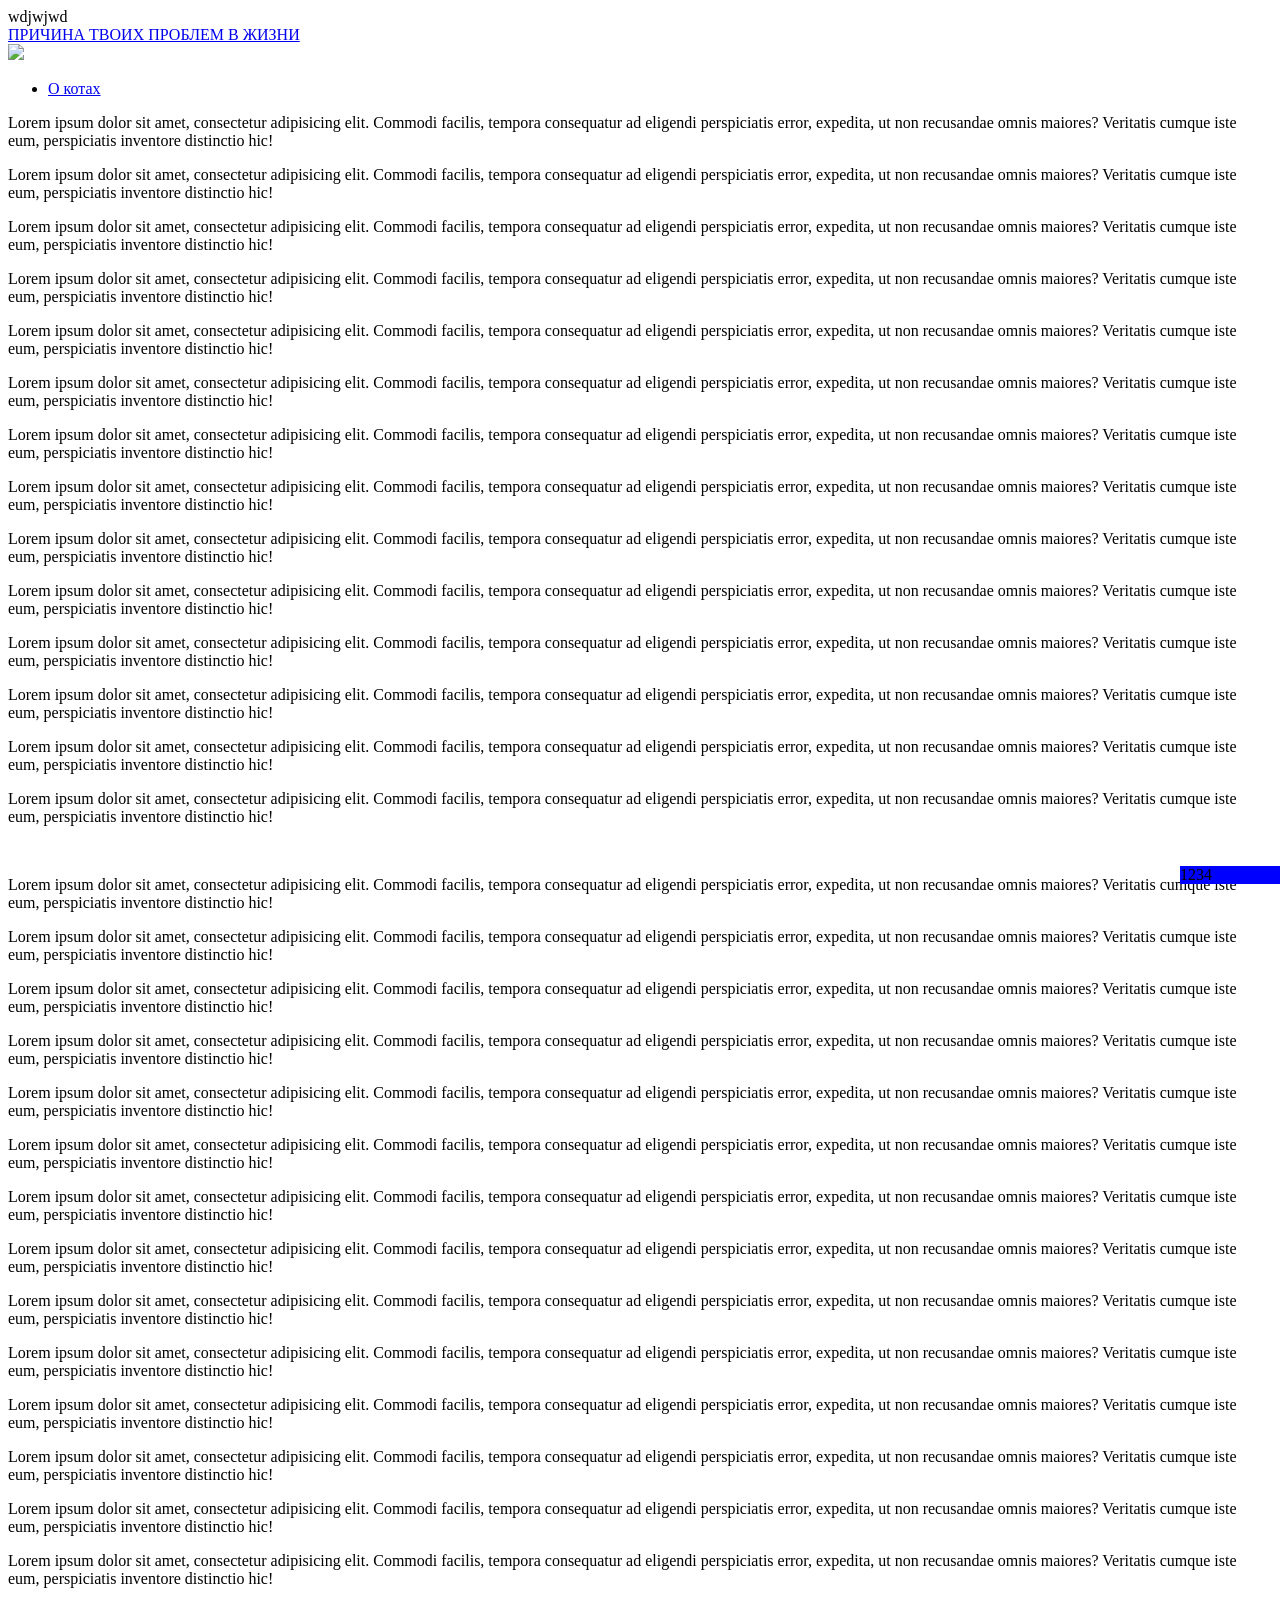
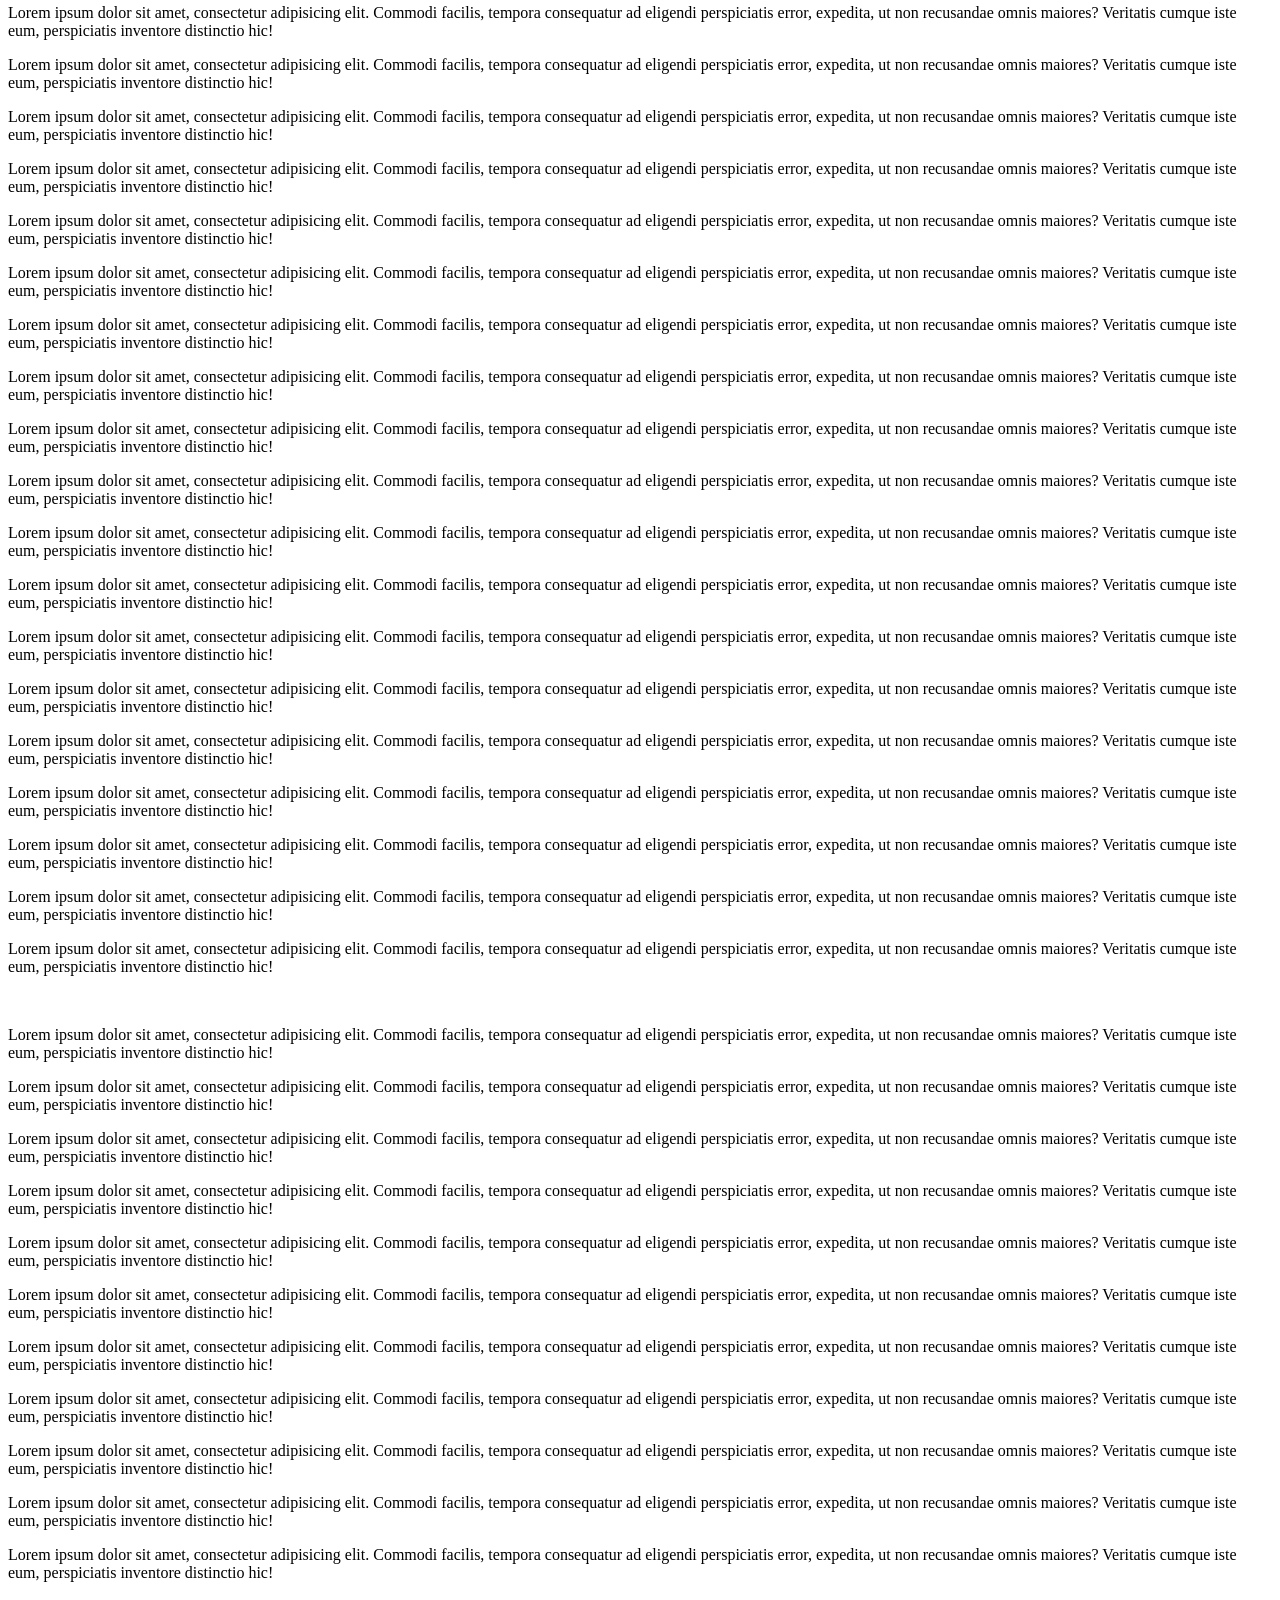
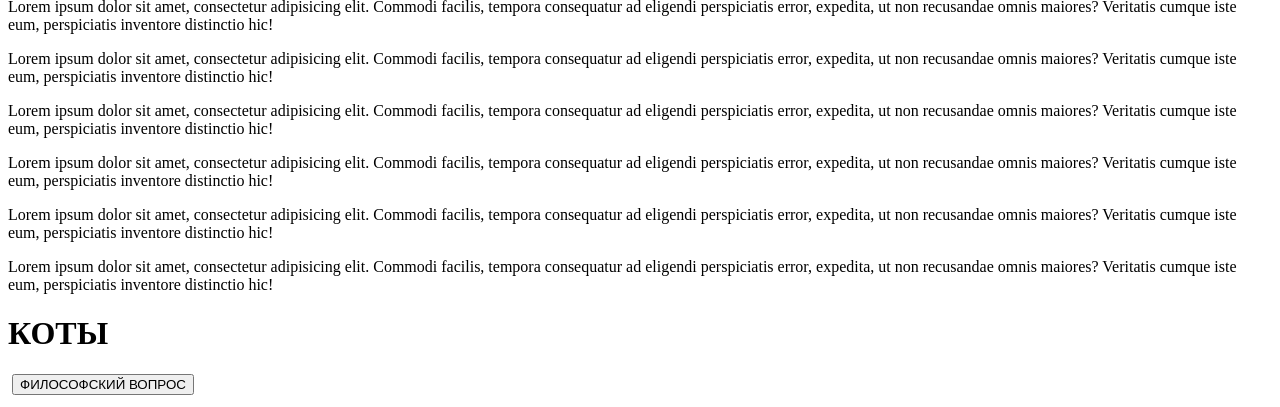
==== index.html @ 0f1e127c "Rename 5.html to index.html" ====
<!DOCTYPE html>
<html lang="ru">
    <head>
        <meta charset="utf-8">
        <link rel="stylesheet" href="../css/5.css">
    </head>

    <body>
        <div class="one">
            wdjwjwd<br>
            <a class="link" href="https://otvet.mail.ru/question/270391280" target="_blank" >ПРИЧИНА ТВОИХ ПРОБЛЕМ В ЖИЗНИ</a>
        </div>

        <div class="five"></div>

        <div class="six">
            <p style="background-color: blue; width: 100px; position: absolute; right: 0; bottom: 0;">1234</p>
        </div>

        <div class="sticky">
            <img src="../img/e6d46db305a61696ee3ba71b4cf4462c.jpg">
        </div>


        <div class="two">
            <ul>
                <li><a href="#link1">О котах</a></li>
            </ul>
            <p>Lorem ipsum dolor sit amet, consectetur adipisicing elit. Commodi facilis, tempora consequatur ad eligendi perspiciatis error, expedita, ut non recusandae omnis maiores? Veritatis cumque iste eum, perspiciatis inventore distinctio hic!</p>
            <p>Lorem ipsum dolor sit amet, consectetur adipisicing elit. Commodi facilis, tempora consequatur ad eligendi perspiciatis error, expedita, ut non recusandae omnis maiores? Veritatis cumque iste eum, perspiciatis inventore distinctio hic!</p>
            <p>Lorem ipsum dolor sit amet, consectetur adipisicing elit. Commodi facilis, tempora consequatur ad eligendi perspiciatis error, expedita, ut non recusandae omnis maiores? Veritatis cumque iste eum, perspiciatis inventore distinctio hic!</p>
            <p>Lorem ipsum dolor sit amet, consectetur adipisicing elit. Commodi facilis, tempora consequatur ad eligendi perspiciatis error, expedita, ut non recusandae omnis maiores? Veritatis cumque iste eum, perspiciatis inventore distinctio hic!</p>
            <p>Lorem ipsum dolor sit amet, consectetur adipisicing elit. Commodi facilis, tempora consequatur ad eligendi perspiciatis error, expedita, ut non recusandae omnis maiores? Veritatis cumque iste eum, perspiciatis inventore distinctio hic!</p>
            <p>Lorem ipsum dolor sit amet, consectetur adipisicing elit. Commodi facilis, tempora consequatur ad eligendi perspiciatis error, expedita, ut non recusandae omnis maiores? Veritatis cumque iste eum, perspiciatis inventore distinctio hic!</p>
        </div>

        <div class="div_1"></div>

            <p>Lorem ipsum dolor sit amet, consectetur adipisicing elit. Commodi facilis, tempora consequatur ad eligendi perspiciatis error, expedita, ut non recusandae omnis maiores? Veritatis cumque iste eum, perspiciatis inventore distinctio hic!</p>
            <p>Lorem ipsum dolor sit amet, consectetur adipisicing elit. Commodi facilis, tempora consequatur ad eligendi perspiciatis error, expedita, ut non recusandae omnis maiores? Veritatis cumque iste eum, perspiciatis inventore distinctio hic!</p>
            <p>Lorem ipsum dolor sit amet, consectetur adipisicing elit. Commodi facilis, tempora consequatur ad eligendi perspiciatis error, expedita, ut non recusandae omnis maiores? Veritatis cumque iste eum, perspiciatis inventore distinctio hic!</p>
            <p>Lorem ipsum dolor sit amet, consectetur adipisicing elit. Commodi facilis, tempora consequatur ad eligendi perspiciatis error, expedita, ut non recusandae omnis maiores? Veritatis cumque iste eum, perspiciatis inventore distinctio hic!</p>
            <p>Lorem ipsum dolor sit amet, consectetur adipisicing elit. Commodi facilis, tempora consequatur ad eligendi perspiciatis error, expedita, ut non recusandae omnis maiores? Veritatis cumque iste eum, perspiciatis inventore distinctio hic!</p>
            <p>Lorem ipsum dolor sit amet, consectetur adipisicing elit. Commodi facilis, tempora consequatur ad eligendi perspiciatis error, expedita, ut non recusandae omnis maiores? Veritatis cumque iste eum, perspiciatis inventore distinctio hic!</p>
            <p>Lorem ipsum dolor sit amet, consectetur adipisicing elit. Commodi facilis, tempora consequatur ad eligendi perspiciatis error, expedita, ut non recusandae omnis maiores? Veritatis cumque iste eum, perspiciatis inventore distinctio hic!</p>
            <p>Lorem ipsum dolor sit amet, consectetur adipisicing elit. Commodi facilis, tempora consequatur ad eligendi perspiciatis error, expedita, ut non recusandae omnis maiores? Veritatis cumque iste eum, perspiciatis inventore distinctio hic!</p>

            <picture class="three">
                <source media="(min-width: 789px)" type="image/png" srcset="../img/072effad6528ad1cf2f748d0601a3659.jpg">
                <img class="four" src="../img/i.webp">
            </picture>
            
            <p>Lorem ipsum dolor sit amet, consectetur adipisicing elit. Commodi facilis, tempora consequatur ad eligendi perspiciatis error, expedita, ut non recusandae omnis maiores? Veritatis cumque iste eum, perspiciatis inventore distinctio hic!</p>
            <p>Lorem ipsum dolor sit amet, consectetur adipisicing elit. Commodi facilis, tempora consequatur ad eligendi perspiciatis error, expedita, ut non recusandae omnis maiores? Veritatis cumque iste eum, perspiciatis inventore distinctio hic!</p>
            <p>Lorem ipsum dolor sit amet, consectetur adipisicing elit. Commodi facilis, tempora consequatur ad eligendi perspiciatis error, expedita, ut non recusandae omnis maiores? Veritatis cumque iste eum, perspiciatis inventore distinctio hic!</p>
            <p>Lorem ipsum dolor sit amet, consectetur adipisicing elit. Commodi facilis, tempora consequatur ad eligendi perspiciatis error, expedita, ut non recusandae omnis maiores? Veritatis cumque iste eum, perspiciatis inventore distinctio hic!</p>
            <p>Lorem ipsum dolor sit amet, consectetur adipisicing elit. Commodi facilis, tempora consequatur ad eligendi perspiciatis error, expedita, ut non recusandae omnis maiores? Veritatis cumque iste eum, perspiciatis inventore distinctio hic!</p>
            <p>Lorem ipsum dolor sit amet, consectetur adipisicing elit. Commodi facilis, tempora consequatur ad eligendi perspiciatis error, expedita, ut non recusandae omnis maiores? Veritatis cumque iste eum, perspiciatis inventore distinctio hic!</p>
            <p>Lorem ipsum dolor sit amet, consectetur adipisicing elit. Commodi facilis, tempora consequatur ad eligendi perspiciatis error, expedita, ut non recusandae omnis maiores? Veritatis cumque iste eum, perspiciatis inventore distinctio hic!</p>
            <p>Lorem ipsum dolor sit amet, consectetur adipisicing elit. Commodi facilis, tempora consequatur ad eligendi perspiciatis error, expedita, ut non recusandae omnis maiores? Veritatis cumque iste eum, perspiciatis inventore distinctio hic!</p>
            <p>Lorem ipsum dolor sit amet, consectetur adipisicing elit. Commodi facilis, tempora consequatur ad eligendi perspiciatis error, expedita, ut non recusandae omnis maiores? Veritatis cumque iste eum, perspiciatis inventore distinctio hic!</p>
            <p>Lorem ipsum dolor sit amet, consectetur adipisicing elit. Commodi facilis, tempora consequatur ad eligendi perspiciatis error, expedita, ut non recusandae omnis maiores? Veritatis cumque iste eum, perspiciatis inventore distinctio hic!</p>
            <p>Lorem ipsum dolor sit amet, consectetur adipisicing elit. Commodi facilis, tempora consequatur ad eligendi perspiciatis error, expedita, ut non recusandae omnis maiores? Veritatis cumque iste eum, perspiciatis inventore distinctio hic!</p>
            <p>Lorem ipsum dolor sit amet, consectetur adipisicing elit. Commodi facilis, tempora consequatur ad eligendi perspiciatis error, expedita, ut non recusandae omnis maiores? Veritatis cumque iste eum, perspiciatis inventore distinctio hic!</p>
            <p>Lorem ipsum dolor sit amet, consectetur adipisicing elit. Commodi facilis, tempora consequatur ad eligendi perspiciatis error, expedita, ut non recusandae omnis maiores? Veritatis cumque iste eum, perspiciatis inventore distinctio hic!</p>
            <p>Lorem ipsum dolor sit amet, consectetur adipisicing elit. Commodi facilis, tempora consequatur ad eligendi perspiciatis error, expedita, ut non recusandae omnis maiores? Veritatis cumque iste eum, perspiciatis inventore distinctio hic!</p>
            <p>Lorem ipsum dolor sit amet, consectetur adipisicing elit. Commodi facilis, tempora consequatur ad eligendi perspiciatis error, expedita, ut non recusandae omnis maiores? Veritatis cumque iste eum, perspiciatis inventore distinctio hic!</p>
            <p>Lorem ipsum dolor sit amet, consectetur adipisicing elit. Commodi facilis, tempora consequatur ad eligendi perspiciatis error, expedita, ut non recusandae omnis maiores? Veritatis cumque iste eum, perspiciatis inventore distinctio hic!</p>
            <p>Lorem ipsum dolor sit amet, consectetur adipisicing elit. Commodi facilis, tempora consequatur ad eligendi perspiciatis error, expedita, ut non recusandae omnis maiores? Veritatis cumque iste eum, perspiciatis inventore distinctio hic!</p>
            <p>Lorem ipsum dolor sit amet, consectetur adipisicing elit. Commodi facilis, tempora consequatur ad eligendi perspiciatis error, expedita, ut non recusandae omnis maiores? Veritatis cumque iste eum, perspiciatis inventore distinctio hic!</p>
            <p>Lorem ipsum dolor sit amet, consectetur adipisicing elit. Commodi facilis, tempora consequatur ad eligendi perspiciatis error, expedita, ut non recusandae omnis maiores? Veritatis cumque iste eum, perspiciatis inventore distinctio hic!</p>
            <p>Lorem ipsum dolor sit amet, consectetur adipisicing elit. Commodi facilis, tempora consequatur ad eligendi perspiciatis error, expedita, ut non recusandae omnis maiores? Veritatis cumque iste eum, perspiciatis inventore distinctio hic!</p>
            <p>Lorem ipsum dolor sit amet, consectetur adipisicing elit. Commodi facilis, tempora consequatur ad eligendi perspiciatis error, expedita, ut non recusandae omnis maiores? Veritatis cumque iste eum, perspiciatis inventore distinctio hic!</p>
            <p>Lorem ipsum dolor sit amet, consectetur adipisicing elit. Commodi facilis, tempora consequatur ad eligendi perspiciatis error, expedita, ut non recusandae omnis maiores? Veritatis cumque iste eum, perspiciatis inventore distinctio hic!</p>
            <p>Lorem ipsum dolor sit amet, consectetur adipisicing elit. Commodi facilis, tempora consequatur ad eligendi perspiciatis error, expedita, ut non recusandae omnis maiores? Veritatis cumque iste eum, perspiciatis inventore distinctio hic!</p>
            <p>Lorem ipsum dolor sit amet, consectetur adipisicing elit. Commodi facilis, tempora consequatur ad eligendi perspiciatis error, expedita, ut non recusandae omnis maiores? Veritatis cumque iste eum, perspiciatis inventore distinctio hic!</p>
            <p>Lorem ipsum dolor sit amet, consectetur adipisicing elit. Commodi facilis, tempora consequatur ad eligendi perspiciatis error, expedita, ut non recusandae omnis maiores? Veritatis cumque iste eum, perspiciatis inventore distinctio hic!</p>
            <p>Lorem ipsum dolor sit amet, consectetur adipisicing elit. Commodi facilis, tempora consequatur ad eligendi perspiciatis error, expedita, ut non recusandae omnis maiores? Veritatis cumque iste eum, perspiciatis inventore distinctio hic!</p>
            <p>Lorem ipsum dolor sit amet, consectetur adipisicing elit. Commodi facilis, tempora consequatur ad eligendi perspiciatis error, expedita, ut non recusandae omnis maiores? Veritatis cumque iste eum, perspiciatis inventore distinctio hic!</p>
            <p>Lorem ipsum dolor sit amet, consectetur adipisicing elit. Commodi facilis, tempora consequatur ad eligendi perspiciatis error, expedita, ut non recusandae omnis maiores? Veritatis cumque iste eum, perspiciatis inventore distinctio hic!</p>
            <p>Lorem ipsum dolor sit amet, consectetur adipisicing elit. Commodi facilis, tempora consequatur ad eligendi perspiciatis error, expedita, ut non recusandae omnis maiores? Veritatis cumque iste eum, perspiciatis inventore distinctio hic!</p>
            <p>Lorem ipsum dolor sit amet, consectetur adipisicing elit. Commodi facilis, tempora consequatur ad eligendi perspiciatis error, expedita, ut non recusandae omnis maiores? Veritatis cumque iste eum, perspiciatis inventore distinctio hic!</p>
            <p>Lorem ipsum dolor sit amet, consectetur adipisicing elit. Commodi facilis, tempora consequatur ad eligendi perspiciatis error, expedita, ut non recusandae omnis maiores? Veritatis cumque iste eum, perspiciatis inventore distinctio hic!</p>
            <p>Lorem ipsum dolor sit amet, consectetur adipisicing elit. Commodi facilis, tempora consequatur ad eligendi perspiciatis error, expedita, ut non recusandae omnis maiores? Veritatis cumque iste eum, perspiciatis inventore distinctio hic!</p>
            <p>Lorem ipsum dolor sit amet, consectetur adipisicing elit. Commodi facilis, tempora consequatur ad eligendi perspiciatis error, expedita, ut non recusandae omnis maiores? Veritatis cumque iste eum, perspiciatis inventore distinctio hic!</p>
            <picture class="img">
                <source media="(min-width: 780px)" type="image/png" srcset="../img/76d8dcd7cc10d5cfebeb455671203847.jpg">
                <img src="../img/072effad6528ad1cf2f748d0601a3659.jpg">
            </picture>
            <p>Lorem ipsum dolor sit amet, consectetur adipisicing elit. Commodi facilis, tempora consequatur ad eligendi perspiciatis error, expedita, ut non recusandae omnis maiores? Veritatis cumque iste eum, perspiciatis inventore distinctio hic!</p>
            <p>Lorem ipsum dolor sit amet, consectetur adipisicing elit. Commodi facilis, tempora consequatur ad eligendi perspiciatis error, expedita, ut non recusandae omnis maiores? Veritatis cumque iste eum, perspiciatis inventore distinctio hic!</p>
            <p>Lorem ipsum dolor sit amet, consectetur adipisicing elit. Commodi facilis, tempora consequatur ad eligendi perspiciatis error, expedita, ut non recusandae omnis maiores? Veritatis cumque iste eum, perspiciatis inventore distinctio hic!</p>
            <p>Lorem ipsum dolor sit amet, consectetur adipisicing elit. Commodi facilis, tempora consequatur ad eligendi perspiciatis error, expedita, ut non recusandae omnis maiores? Veritatis cumque iste eum, perspiciatis inventore distinctio hic!</p>
            <p>Lorem ipsum dolor sit amet, consectetur adipisicing elit. Commodi facilis, tempora consequatur ad eligendi perspiciatis error, expedita, ut non recusandae omnis maiores? Veritatis cumque iste eum, perspiciatis inventore distinctio hic!</p>
            <p>Lorem ipsum dolor sit amet, consectetur adipisicing elit. Commodi facilis, tempora consequatur ad eligendi perspiciatis error, expedita, ut non recusandae omnis maiores? Veritatis cumque iste eum, perspiciatis inventore distinctio hic!</p>
            <p>Lorem ipsum dolor sit amet, consectetur adipisicing elit. Commodi facilis, tempora consequatur ad eligendi perspiciatis error, expedita, ut non recusandae omnis maiores? Veritatis cumque iste eum, perspiciatis inventore distinctio hic!</p>
            <p>Lorem ipsum dolor sit amet, consectetur adipisicing elit. Commodi facilis, tempora consequatur ad eligendi perspiciatis error, expedita, ut non recusandae omnis maiores? Veritatis cumque iste eum, perspiciatis inventore distinctio hic!</p>
            <p>Lorem ipsum dolor sit amet, consectetur adipisicing elit. Commodi facilis, tempora consequatur ad eligendi perspiciatis error, expedita, ut non recusandae omnis maiores? Veritatis cumque iste eum, perspiciatis inventore distinctio hic!</p>
            <p>Lorem ipsum dolor sit amet, consectetur adipisicing elit. Commodi facilis, tempora consequatur ad eligendi perspiciatis error, expedita, ut non recusandae omnis maiores? Veritatis cumque iste eum, perspiciatis inventore distinctio hic!</p>
            <p>Lorem ipsum dolor sit amet, consectetur adipisicing elit. Commodi facilis, tempora consequatur ad eligendi perspiciatis error, expedita, ut non recusandae omnis maiores? Veritatis cumque iste eum, perspiciatis inventore distinctio hic!</p>
            <p>Lorem ipsum dolor sit amet, consectetur adipisicing elit. Commodi facilis, tempora consequatur ad eligendi perspiciatis error, expedita, ut non recusandae omnis maiores? Veritatis cumque iste eum, perspiciatis inventore distinctio hic!</p>
            <p>Lorem ipsum dolor sit amet, consectetur adipisicing elit. Commodi facilis, tempora consequatur ad eligendi perspiciatis error, expedita, ut non recusandae omnis maiores? Veritatis cumque iste eum, perspiciatis inventore distinctio hic!</p>
            <p>Lorem ipsum dolor sit amet, consectetur adipisicing elit. Commodi facilis, tempora consequatur ad eligendi perspiciatis error, expedita, ut non recusandae omnis maiores? Veritatis cumque iste eum, perspiciatis inventore distinctio hic!</p>
            <p>Lorem ipsum dolor sit amet, consectetur adipisicing elit. Commodi facilis, tempora consequatur ad eligendi perspiciatis error, expedita, ut non recusandae omnis maiores? Veritatis cumque iste eum, perspiciatis inventore distinctio hic!</p>
            <p>Lorem ipsum dolor sit amet, consectetur adipisicing elit. Commodi facilis, tempora consequatur ad eligendi perspiciatis error, expedita, ut non recusandae omnis maiores? Veritatis cumque iste eum, perspiciatis inventore distinctio hic!</p>
            <p>Lorem ipsum dolor sit amet, consectetur adipisicing elit. Commodi facilis, tempora consequatur ad eligendi perspiciatis error, expedita, ut non recusandae omnis maiores? Veritatis cumque iste eum, perspiciatis inventore distinctio hic!</p>
            <h1 id="link1">КОТЫ</h1>
            <picture>
                <source media="(min-width: 780px)" type="image/webp" srcset="../img/i(2).webp">
                <source media="(max-width: 780px)" type="image/png" srcset="../img/e6d46db305a61696ee3ba71b4cf4462c.jpg" title="ТЫ ВИДИШЬ ЖУКА? ЭТО ЗНАЧИТ, ЧТО БРАУЗЕР ПОДДЕРЖИВАЕТ КАРТИНКУ ФОРМАТА JPG И ТЫ ОТКРЫЛ ЭТОТ САЙТ С ТЕЛЕФОНА. ТЕБЕ ЭТО НИ О ЧЕМ НЕ ГОВОРИТ, НО МНЕ ПРИШЛОСЬ ПОКОПАТЬСЯ В ИНТЕРНЕТЕ РАДИ ЭТОЙ ИНФЫ. КСТА КОД С КАРТИНКАМИ У МЕНЯ ЗАНЯЛ 5 СТРОК. И НЕ УДИВЛЯЙСЯ ТЕКСТУ НА ЛАТИНСКОМ ЯЗЫКЕ. Я САМА В АФИГЕ ОТ ТОГО, ЧТО МОЖНО В КОДЕ НАПИСАТЬ LOREM И ВЫЙДЕТ ПРЕДЛОЖЕНИЕ НА ЛАТИНСКОМ.">
                <img src="../img/e6d46db305a61696ee3ba71b4cf4462c.jpg" alt="" title="ТЫ ВИДИШЬ КОРИЦУ? ЭТО ЗНАЧИТ, ЧТО БРАУЗЕР ПОДДЕРЖИВАЕТ КАРТИНКУ ФОРМАТА WEBP И ТЫ ОТКРЫЛ ЭТОТ САЙТ С КОМПА. ТЕБЕ ЭТО НИ О ЧЕМ НЕ ГОВОРИТ, НО МНЕ ПРИШЛОСЬ ПОКОПАТЬСЯ В ИНТЕРНЕТЕ РАДИ ЭТОЙ ИНФЫ. КСТА КОД С КАРТИНКАМИ У МЕНЯ ЗАНЯЛ 5 СТРОК. И НЕ УДИВЛЯЙСЯ ТЕКСТУ НА ЛАТИНСКОМ ЯЗЫКЕ. Я САМА В АФИГЕ ОТ ТОГО, ЧТО МОЖНО В КОДЕ НАПИСАТЬ LOREM И ВЫЙДЕТ ПРЕДЛОЖЕНИЕ НА ЛАТИНСКОМ.">
            </picture>
        </div>

        <a href="https://otvet.mail.ru/question/270422244" target="_blank" style="text-decoration: none;" title="НАЖМИ ЧТОБЫ УВИДЕТЬ ФИЛОСФСКИЙ ВОПРОС">
            <button class='button'>ФИЛОСОФСКИЙ ВОПРОС</button>
        </a>

    





    </body>




</html>
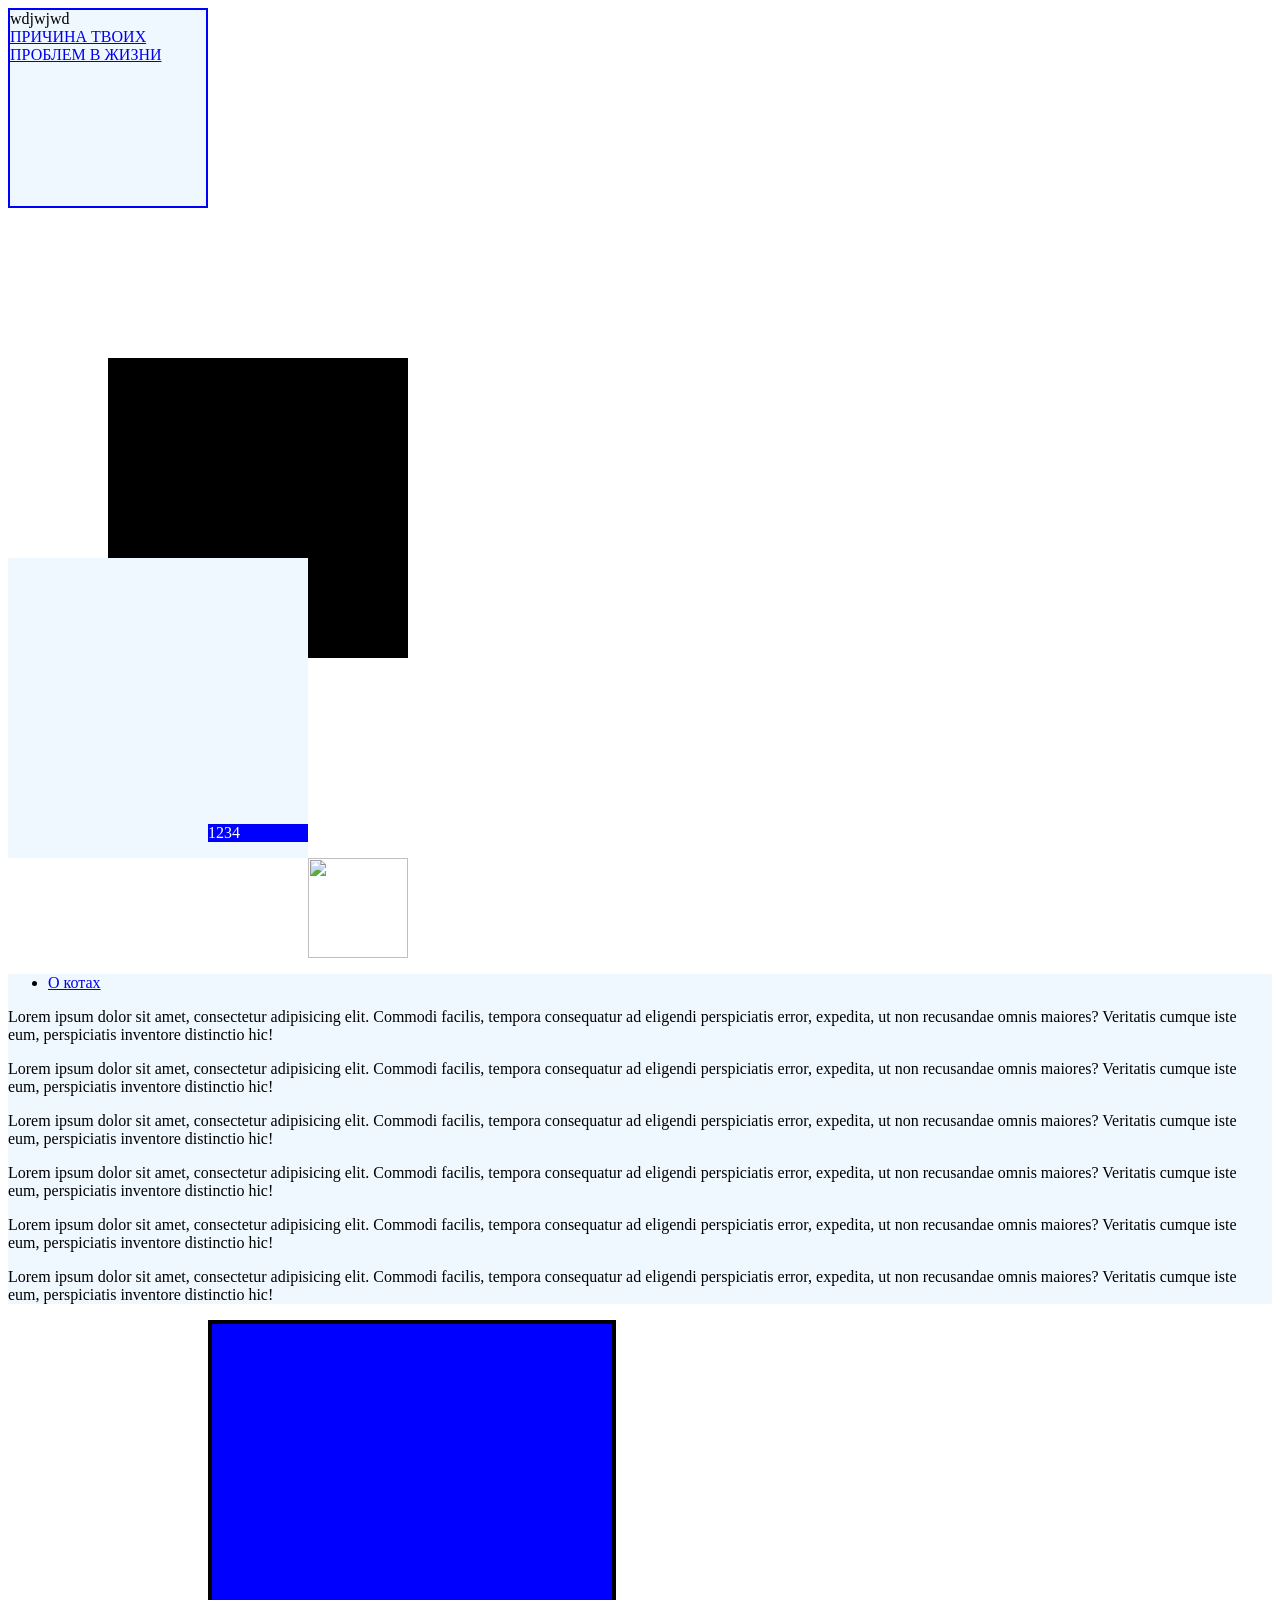
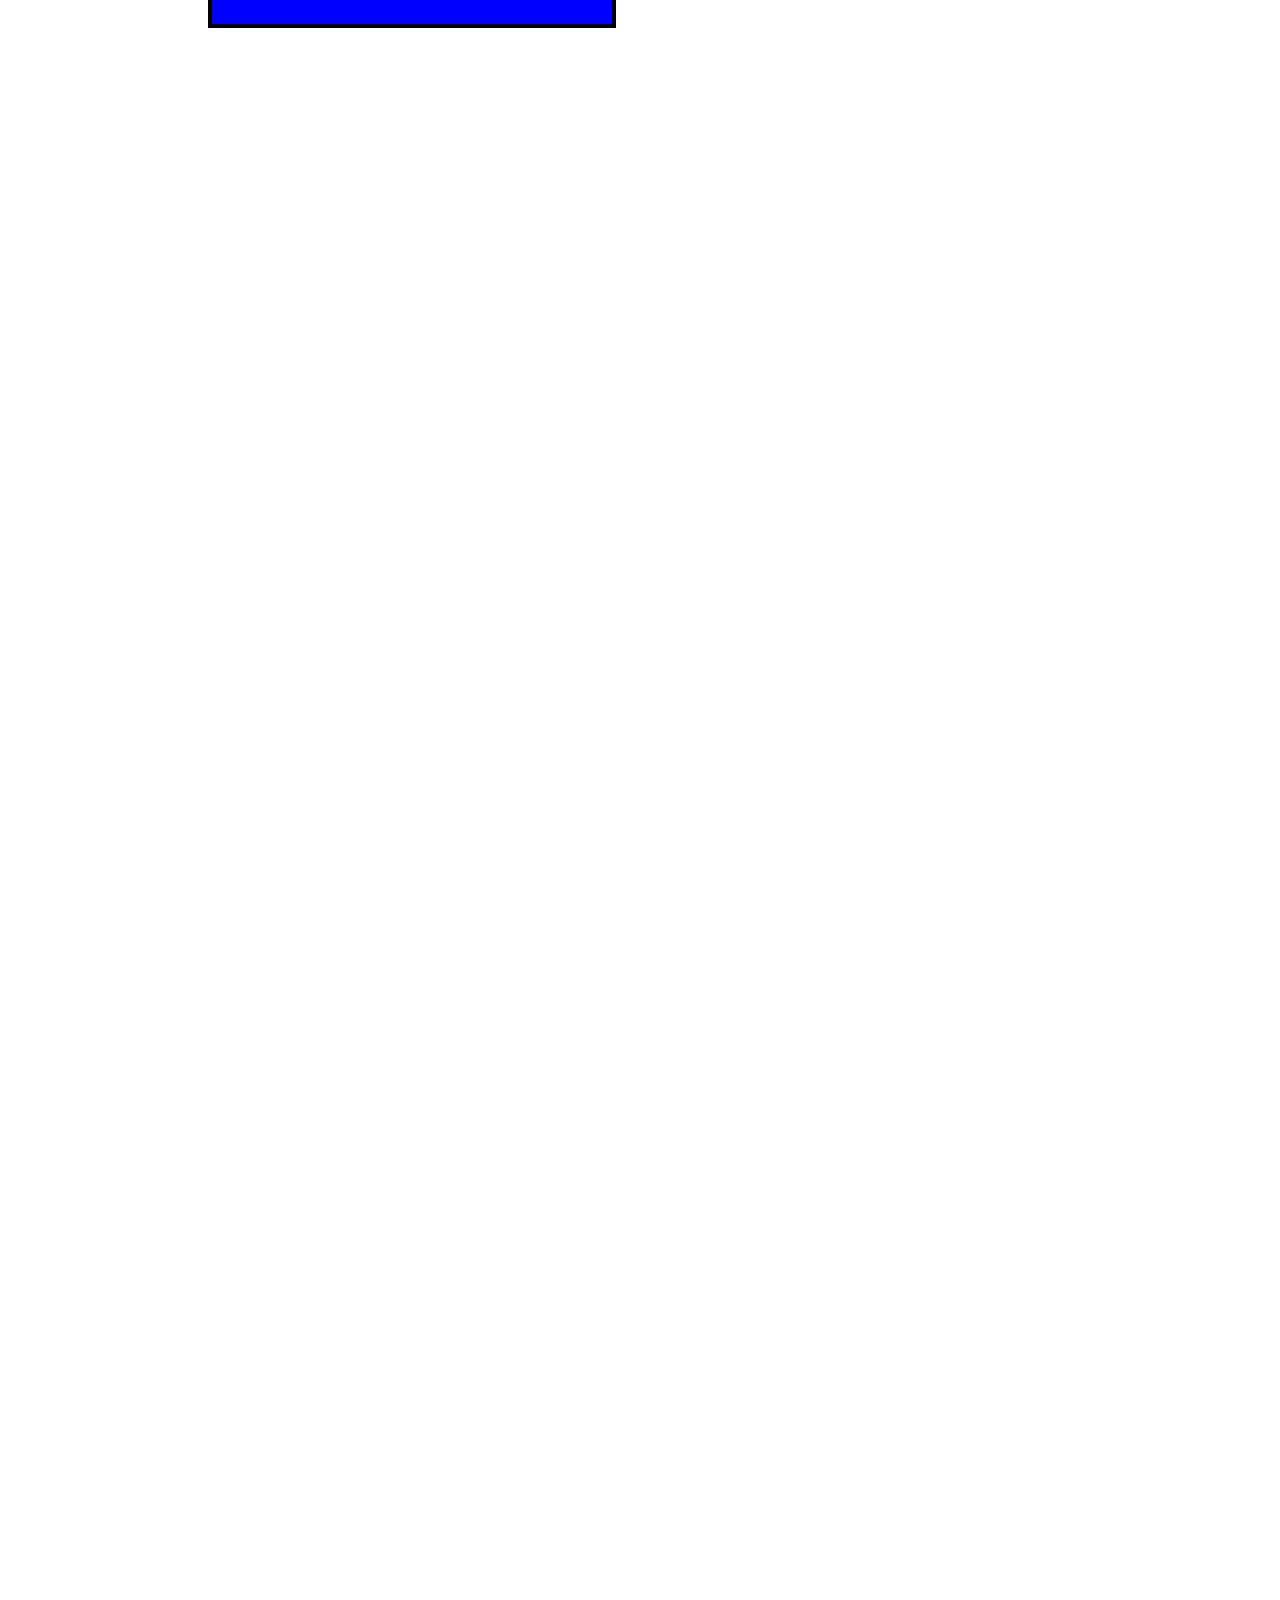
==== commit 585f20c7: "Update index.html" ====
--- a/index.html
+++ b/index.html
@@ -2,7 +2,7 @@
 <html lang="ru">
     <head>
         <meta charset="utf-8">
-        <link rel="stylesheet" href="../css/5.css">
+        <link rel="stylesheet" href="style.css">
     </head>
 
     <body>
--- a/style.css
+++ b/style.css
@@ -0,0 +1,122 @@
+body {
+    background-image: url(../img/pattern-rift-rings.png);
+}
+
+.one {
+    background-color: aliceblue;
+    border: 2px solid blue;
+    height: 200px;
+    width: 200px;
+    box-sizing: border-box;
+    margin-bottom: 50px;
+
+}
+
+.sticky {
+    width: 100px;
+    height: 100px;
+    object-fit: contain;
+    position: sticky;
+    top: 20px;
+    margin-left: 300px;
+}
+
+.sticky img {
+    width: 100%;
+    height: 100%;
+    object-fit: contain;
+}
+
+
+.div_1 {
+    width: 400px;
+    height: 300px;
+    border: 4px solid black;
+    margin-left: 200px;
+    background-image: url(../img/pattern-rift-rings.png);
+    background-color: blue;
+    background-repeat: repeat-x;
+    background-size: auto 150px;
+}
+
+.two {
+    background-color: aliceblue;
+}
+
+.two p {
+    color: black;
+}
+
+.three {
+    display: block;
+    box-sizing: border-box;
+    width: 300px;
+}
+
+.four {
+    display: block;
+    object-fit: contain;
+    width: 100%;
+    height: 100%;
+
+}
+
+.five {
+    background-color: black;
+    width: 300px;
+    height: 300px;
+    position: relative;
+    left: 100px;
+    bottom: -100px;
+}
+
+.six {
+    background-color: aliceblue;
+    width: 300px;
+    height: 300px;
+    position: relative;
+}
+
+.link:visited {
+    color:brown
+}
+
+.link:hover {
+    color: green;
+}
+
+
+.img {
+    float: right;
+    width: 300px;
+    height: 300px;
+
+}
+
+.img img {
+    display: block;
+    width: 100%;
+    height: 100%;
+    object-fit: contain;
+}
+
+p {
+    color: white;
+}
+
+
+.button {
+    display: block;
+    margin-top: 50px;
+    margin-left: 40%;
+    padding: 10px;
+    color: black;
+    background-color: cadetblue;
+    border: 3px solid black;
+    border-radius: 10px;
+}
+
+.button:hover {
+    background-color: aliceblue;
+}
+
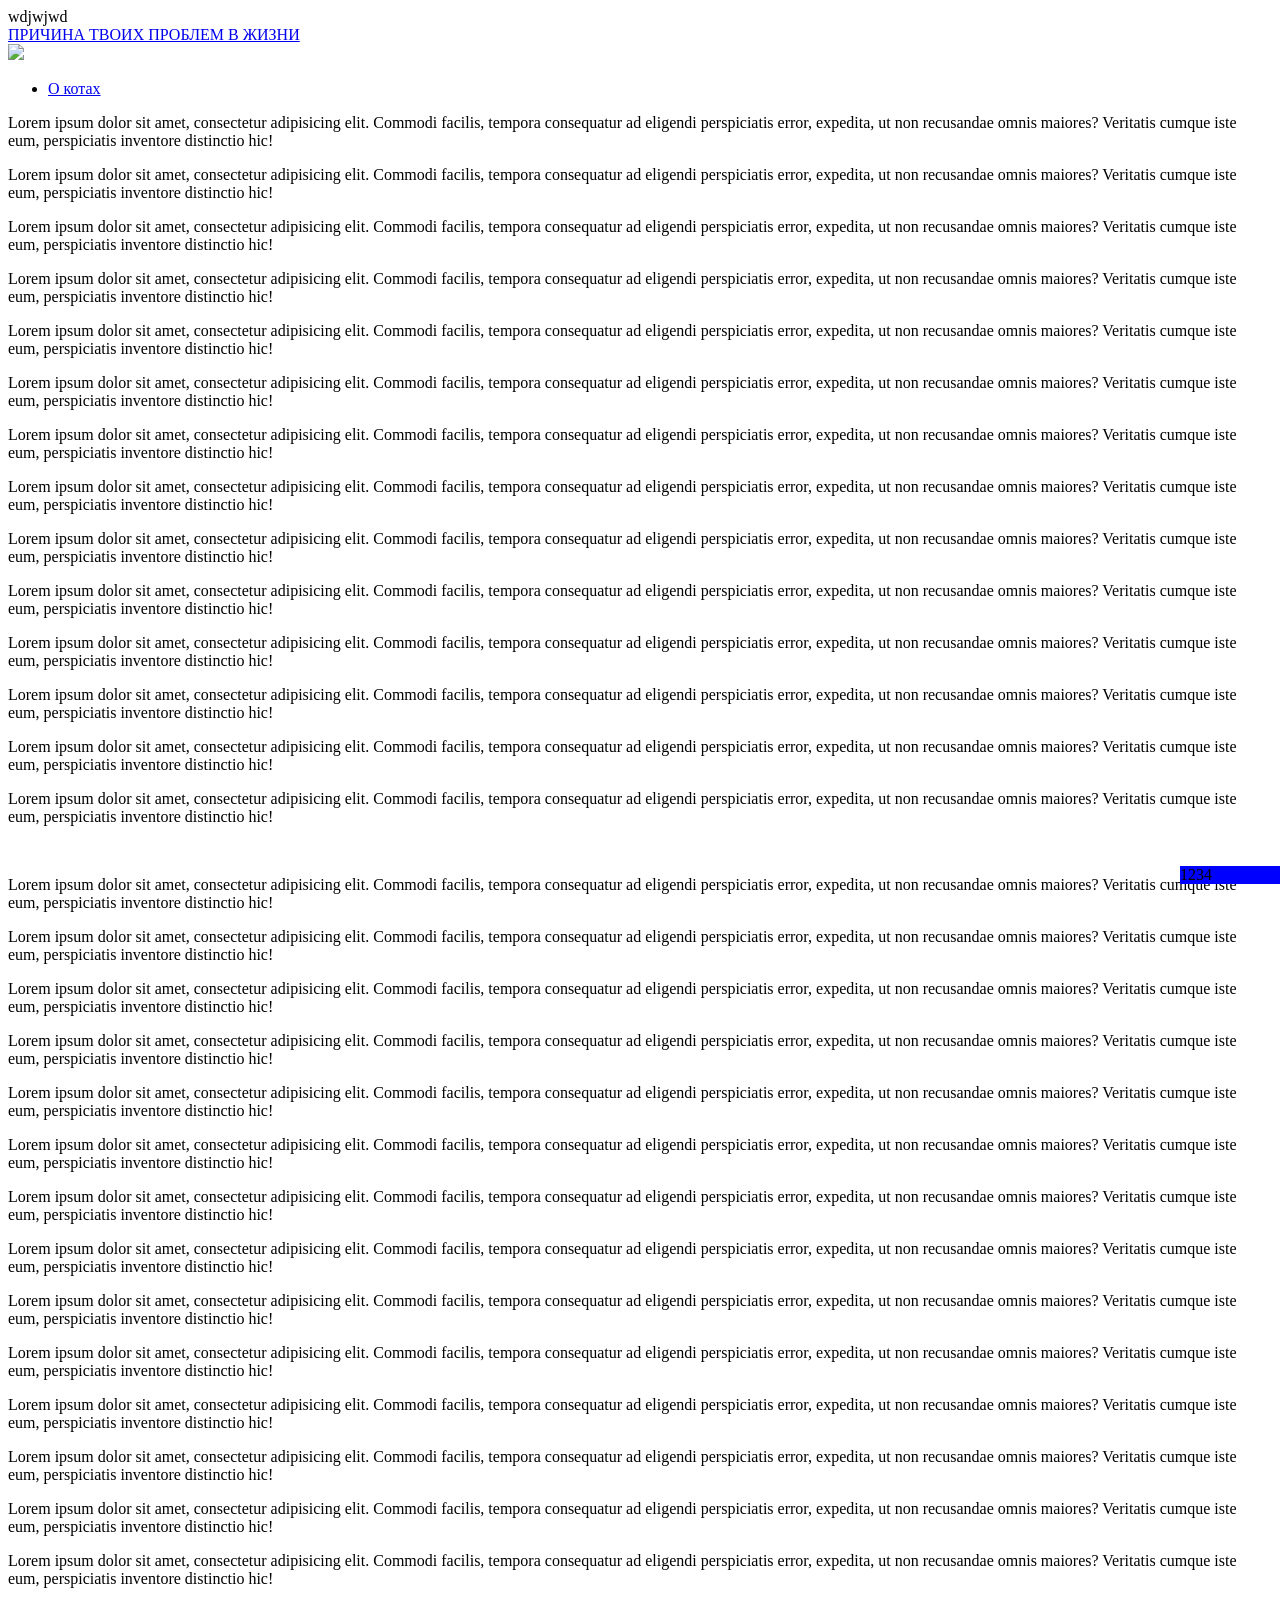
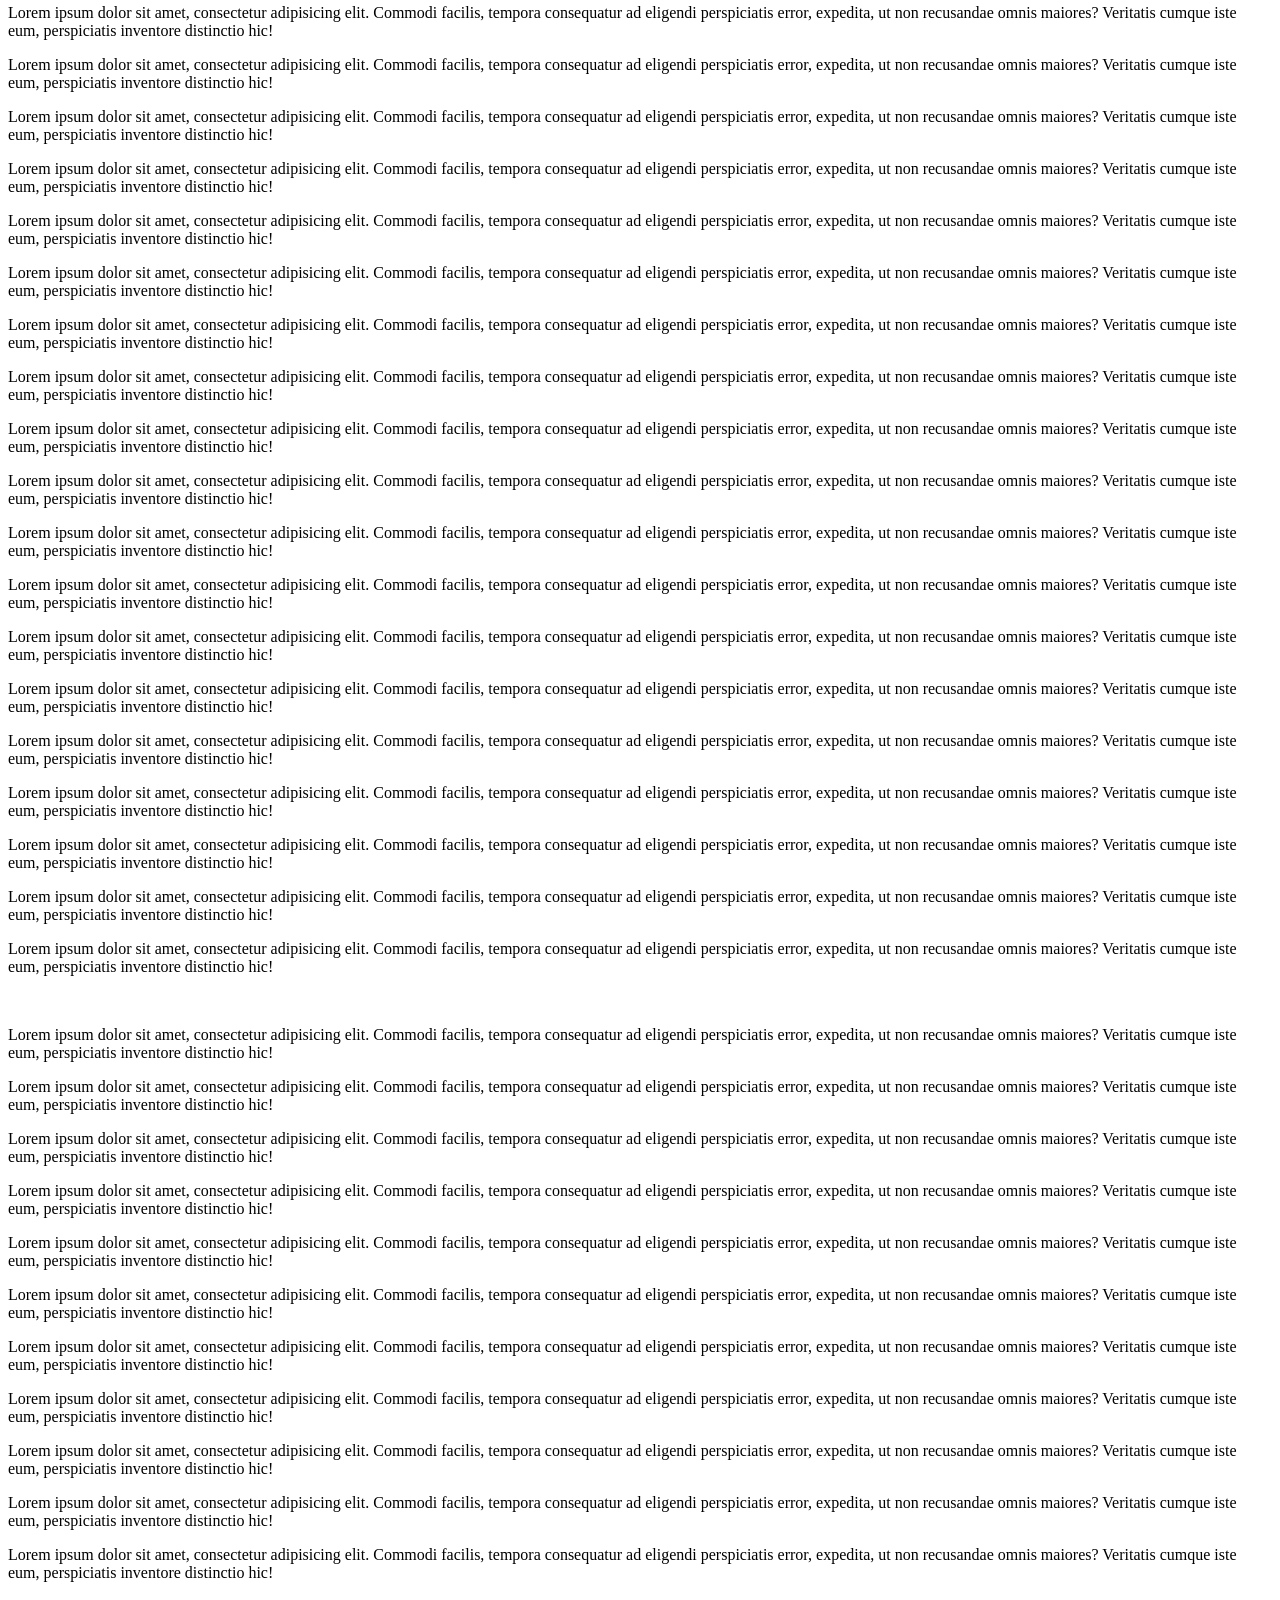
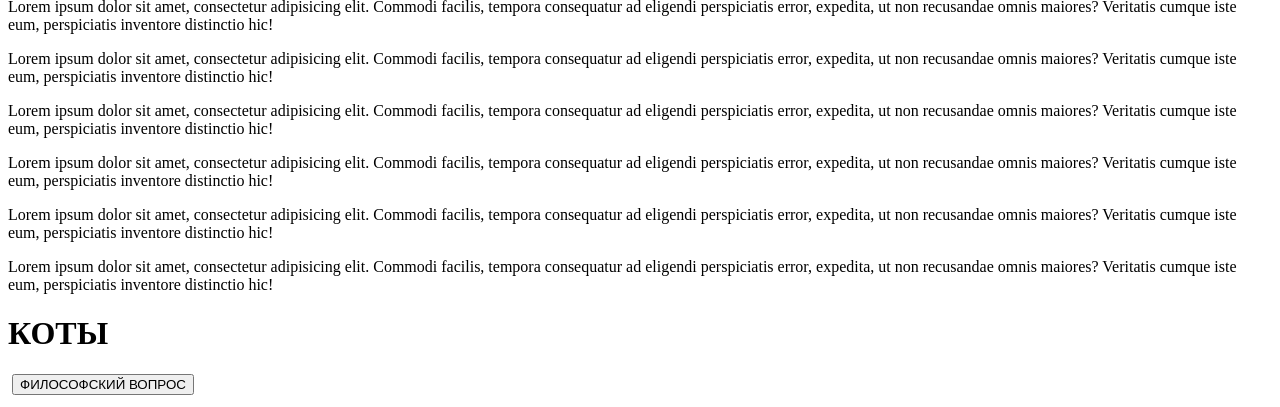
==== commit 52acb45f: "Update index.html" ====
--- a/index.html
+++ b/index.html
@@ -2,7 +2,7 @@
 <html lang="ru">
     <head>
         <meta charset="utf-8">
-        <link rel="stylesheet" href="style.css">
+        <link rel="stylesheet" href="../css/style.css">
     </head>
 
     <body>
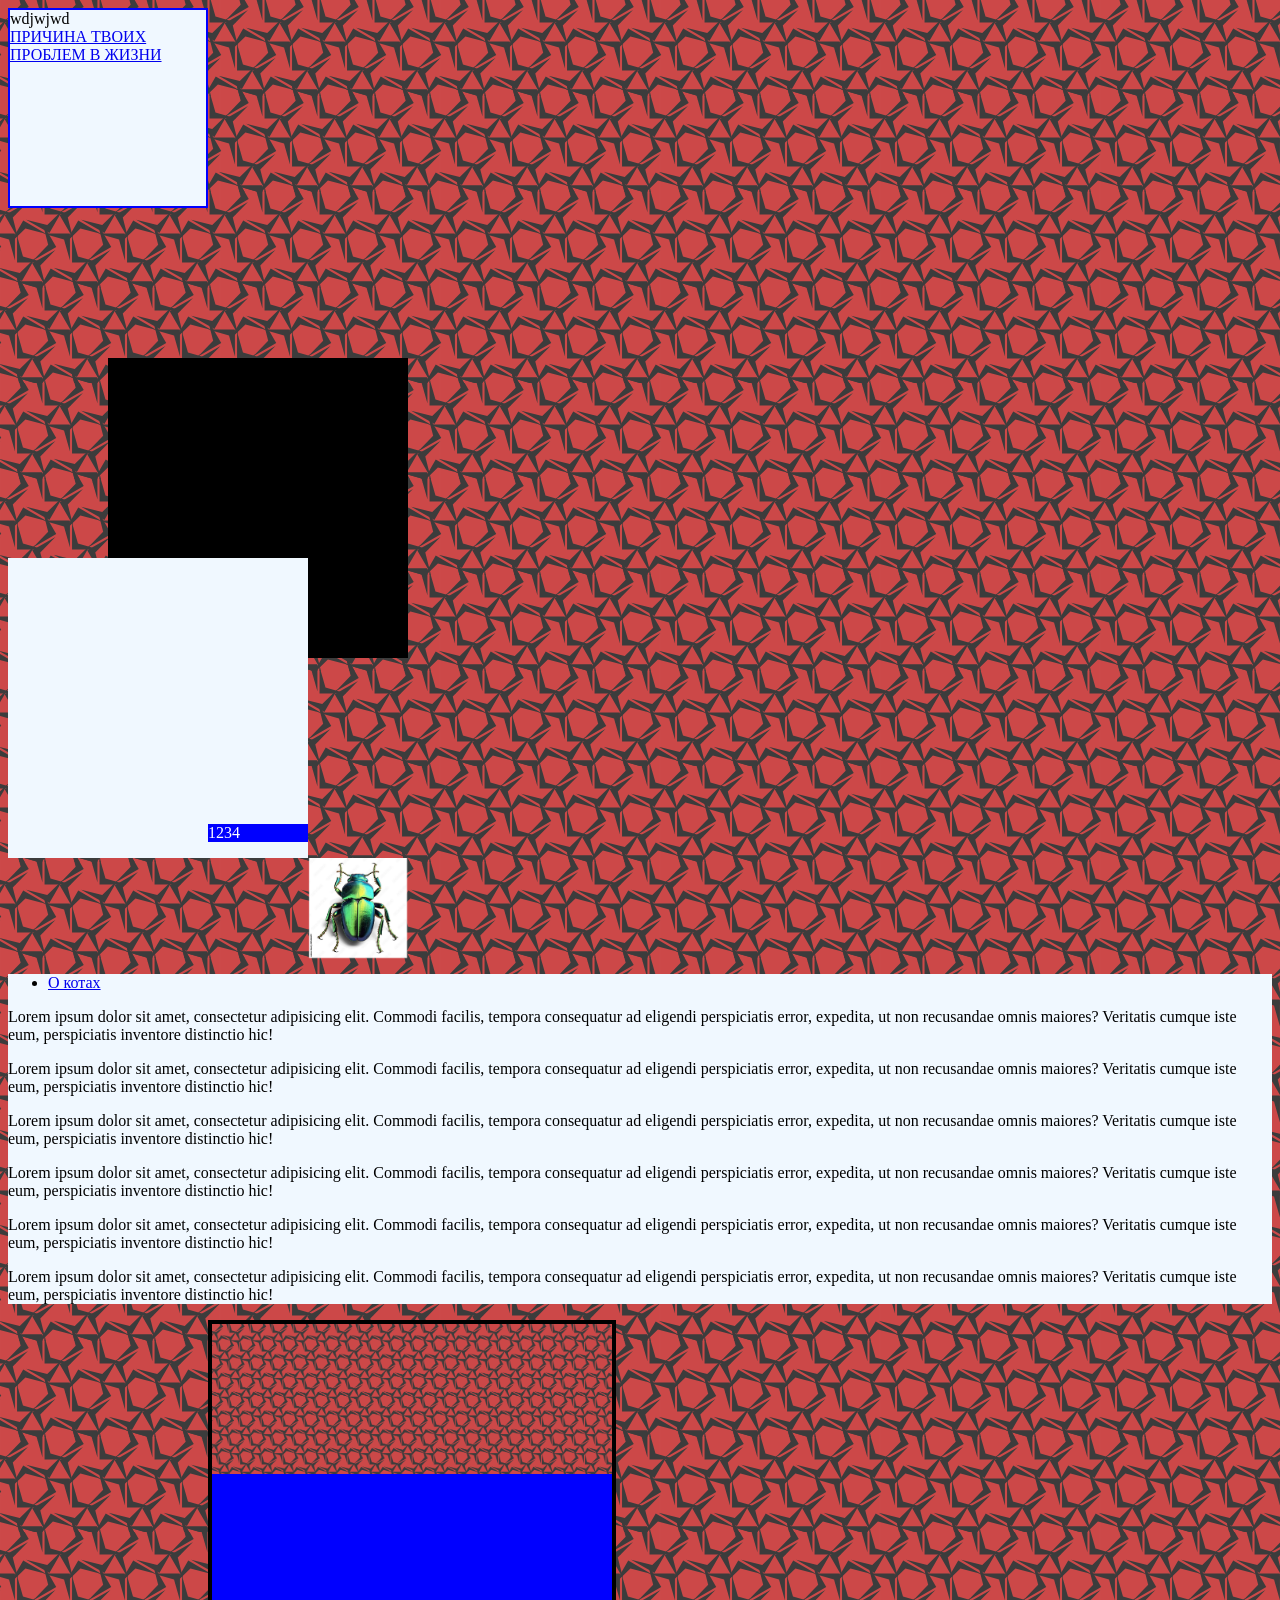
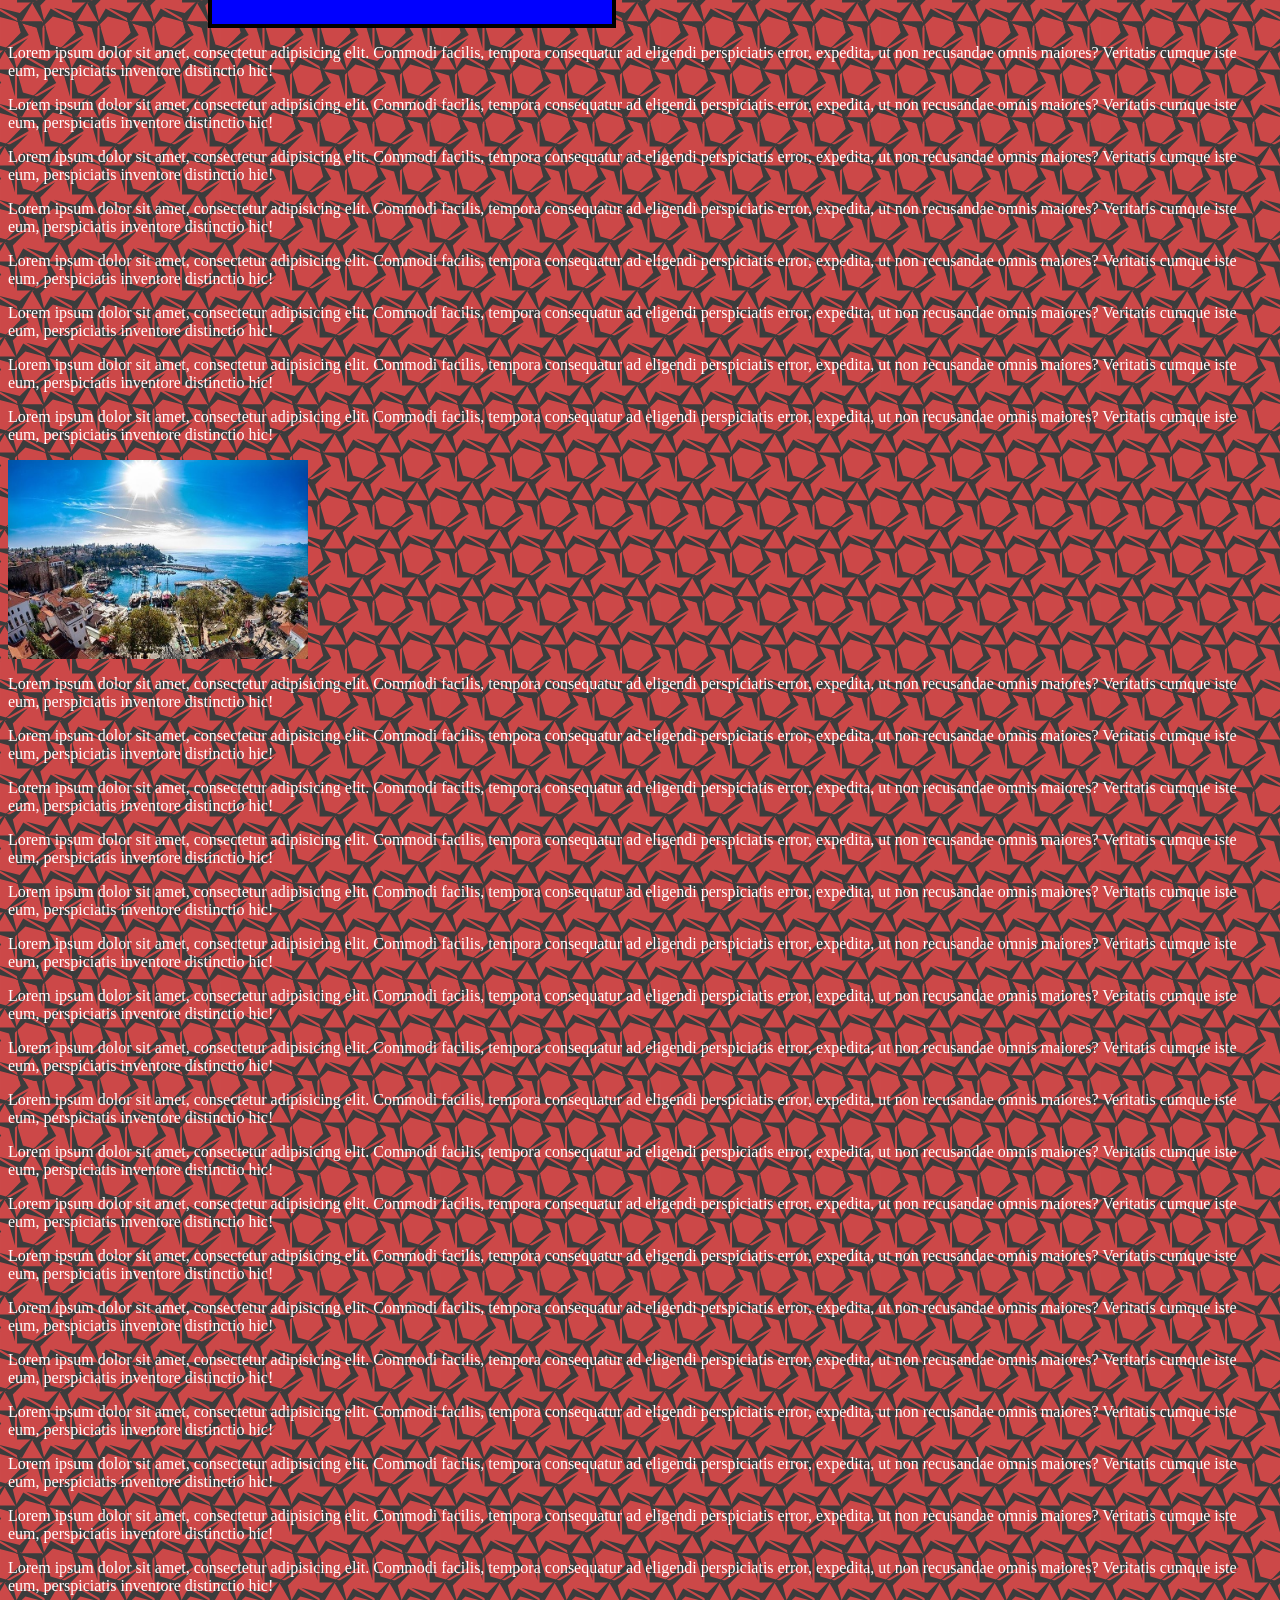
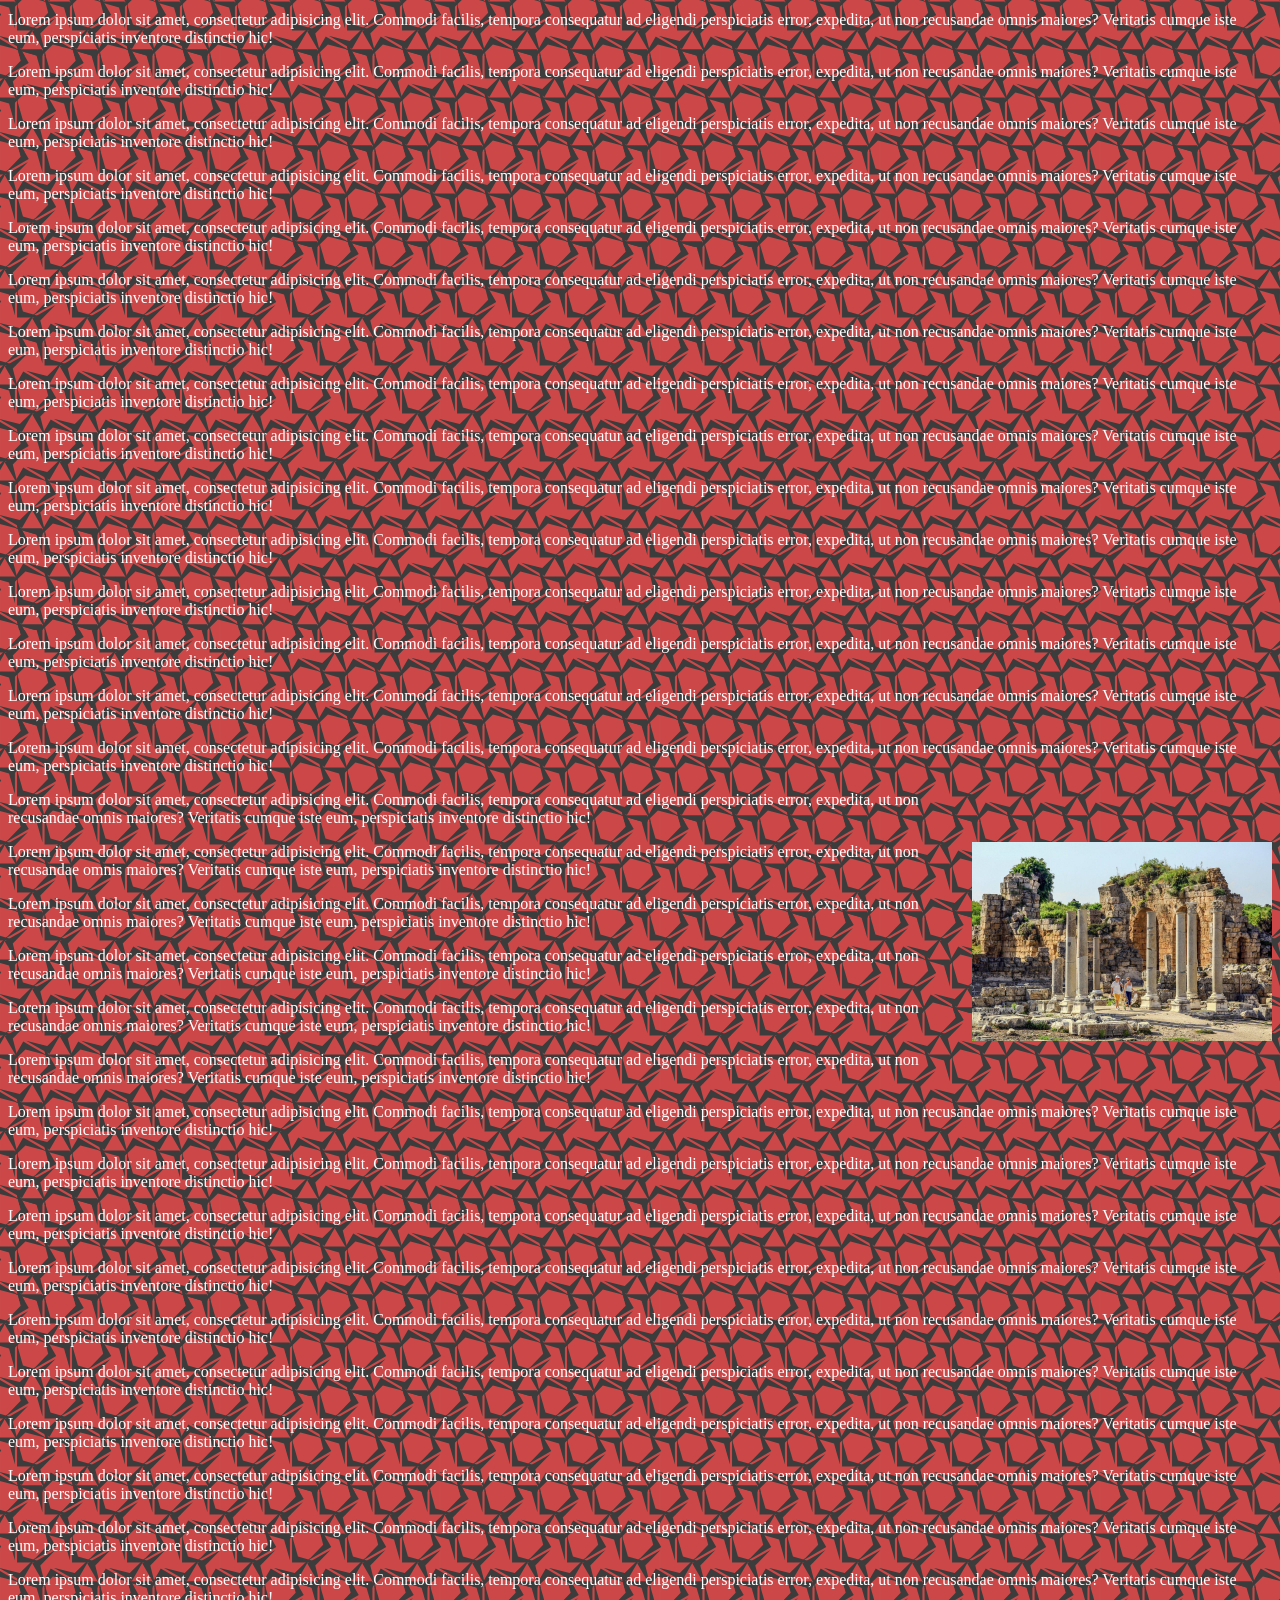
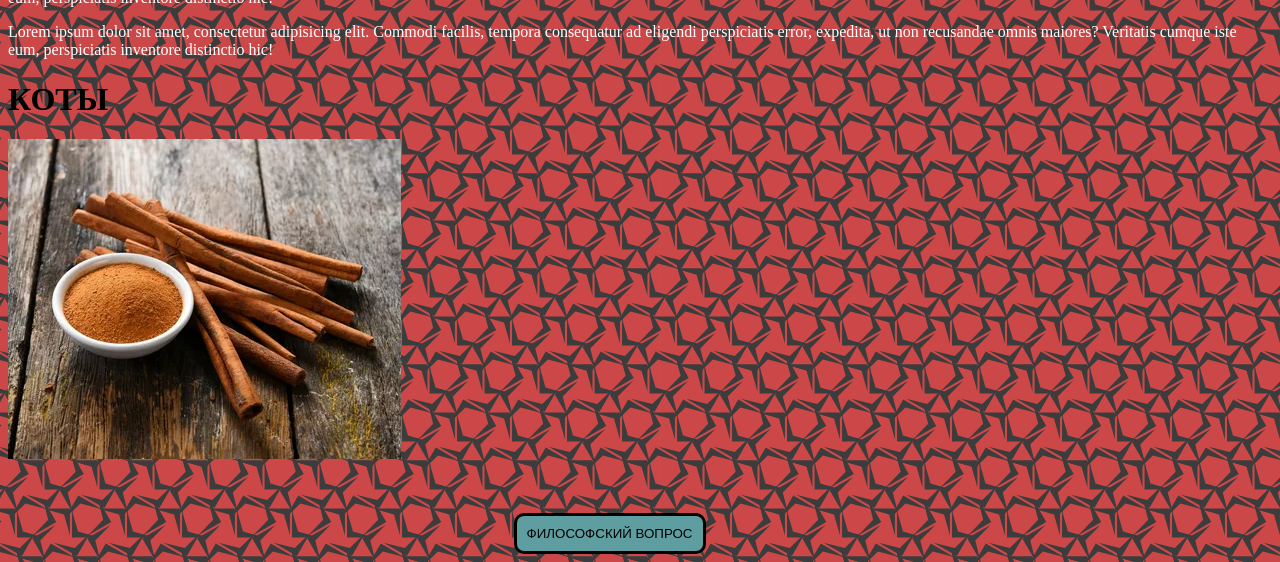
==== commit 5c1bd64c: "Update index.html" ====
--- a/index.html
+++ b/index.html
@@ -2,7 +2,7 @@
 <html lang="ru">
     <head>
         <meta charset="utf-8">
-        <link rel="stylesheet" href="../css/style.css">
+        <link rel="stylesheet" href="style.css">
     </head>
 
     <body>
--- a/style.css
+++ b/style.css
@@ -0,0 +1,122 @@
+body {
+    background-image: url(../img/pattern-rift-rings.png);
+}
+
+.one {
+    background-color: aliceblue;
+    border: 2px solid blue;
+    height: 200px;
+    width: 200px;
+    box-sizing: border-box;
+    margin-bottom: 50px;
+
+}
+
+.sticky {
+    width: 100px;
+    height: 100px;
+    object-fit: contain;
+    position: sticky;
+    top: 20px;
+    margin-left: 300px;
+}
+
+.sticky img {
+    width: 100%;
+    height: 100%;
+    object-fit: contain;
+}
+
+
+.div_1 {
+    width: 400px;
+    height: 300px;
+    border: 4px solid black;
+    margin-left: 200px;
+    background-image: url(../img/pattern-rift-rings.png);
+    background-color: blue;
+    background-repeat: repeat-x;
+    background-size: auto 150px;
+}
+
+.two {
+    background-color: aliceblue;
+}
+
+.two p {
+    color: black;
+}
+
+.three {
+    display: block;
+    box-sizing: border-box;
+    width: 300px;
+}
+
+.four {
+    display: block;
+    object-fit: contain;
+    width: 100%;
+    height: 100%;
+
+}
+
+.five {
+    background-color: black;
+    width: 300px;
+    height: 300px;
+    position: relative;
+    left: 100px;
+    bottom: -100px;
+}
+
+.six {
+    background-color: aliceblue;
+    width: 300px;
+    height: 300px;
+    position: relative;
+}
+
+.link:visited {
+    color:brown
+}
+
+.link:hover {
+    color: green;
+}
+
+
+.img {
+    float: right;
+    width: 300px;
+    height: 300px;
+
+}
+
+.img img {
+    display: block;
+    width: 100%;
+    height: 100%;
+    object-fit: contain;
+}
+
+p {
+    color: white;
+}
+
+
+.button {
+    display: block;
+    margin-top: 50px;
+    margin-left: 40%;
+    padding: 10px;
+    color: black;
+    background-color: cadetblue;
+    border: 3px solid black;
+    border-radius: 10px;
+}
+
+.button:hover {
+    background-color: aliceblue;
+}
+
